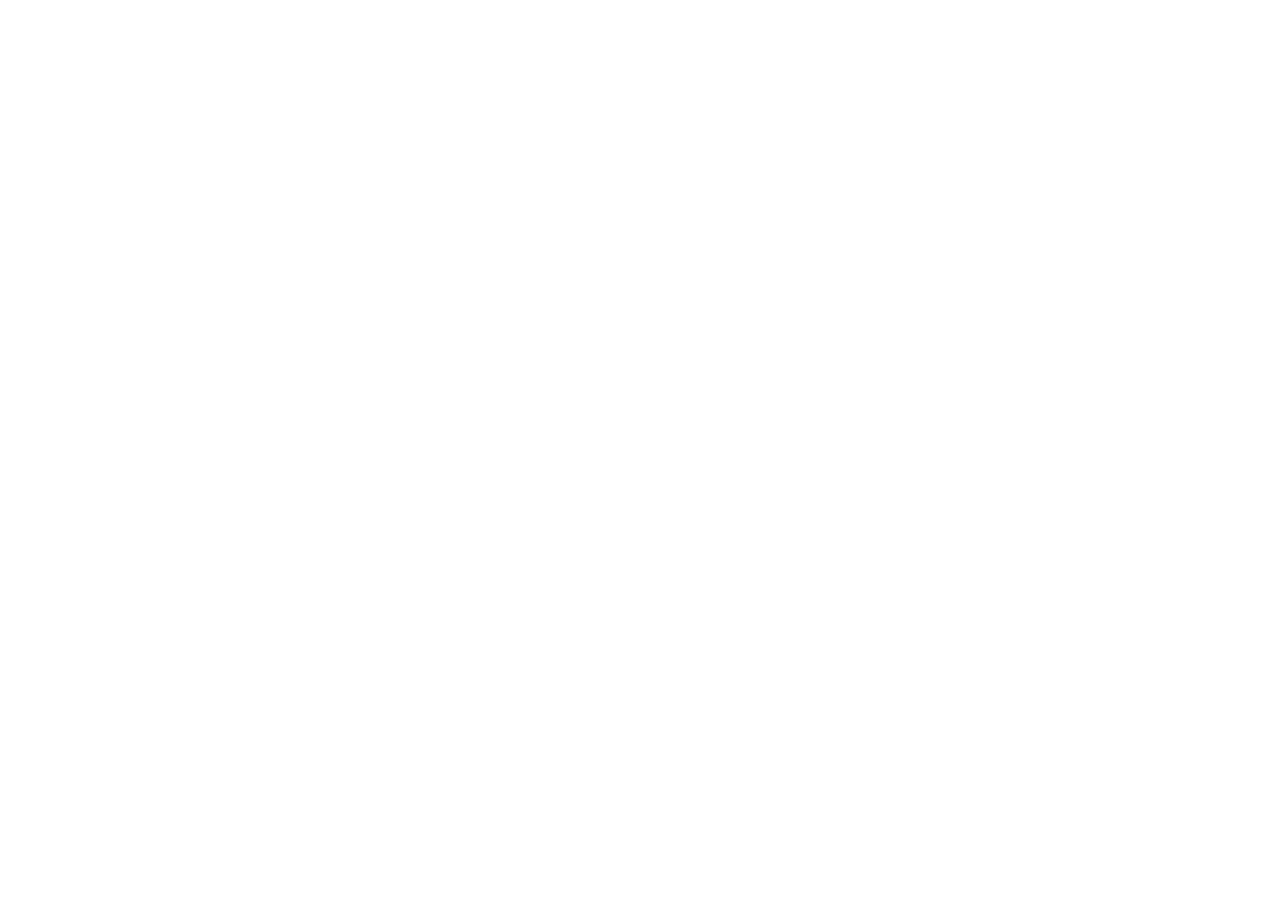
==== index.html @ 978abfff "first commit" ====
<!DOCTYPE html>
<html lang="en">
<head>
    <meta charset="UTF-8">
    <meta name="viewport" content="width=device-width, initial-scale=1.0">
    <meta http-equiv="X-UA-Compatible" content="ie=edge">
    <title>Document</title>
</head>
<body>
    
</body>
</html>
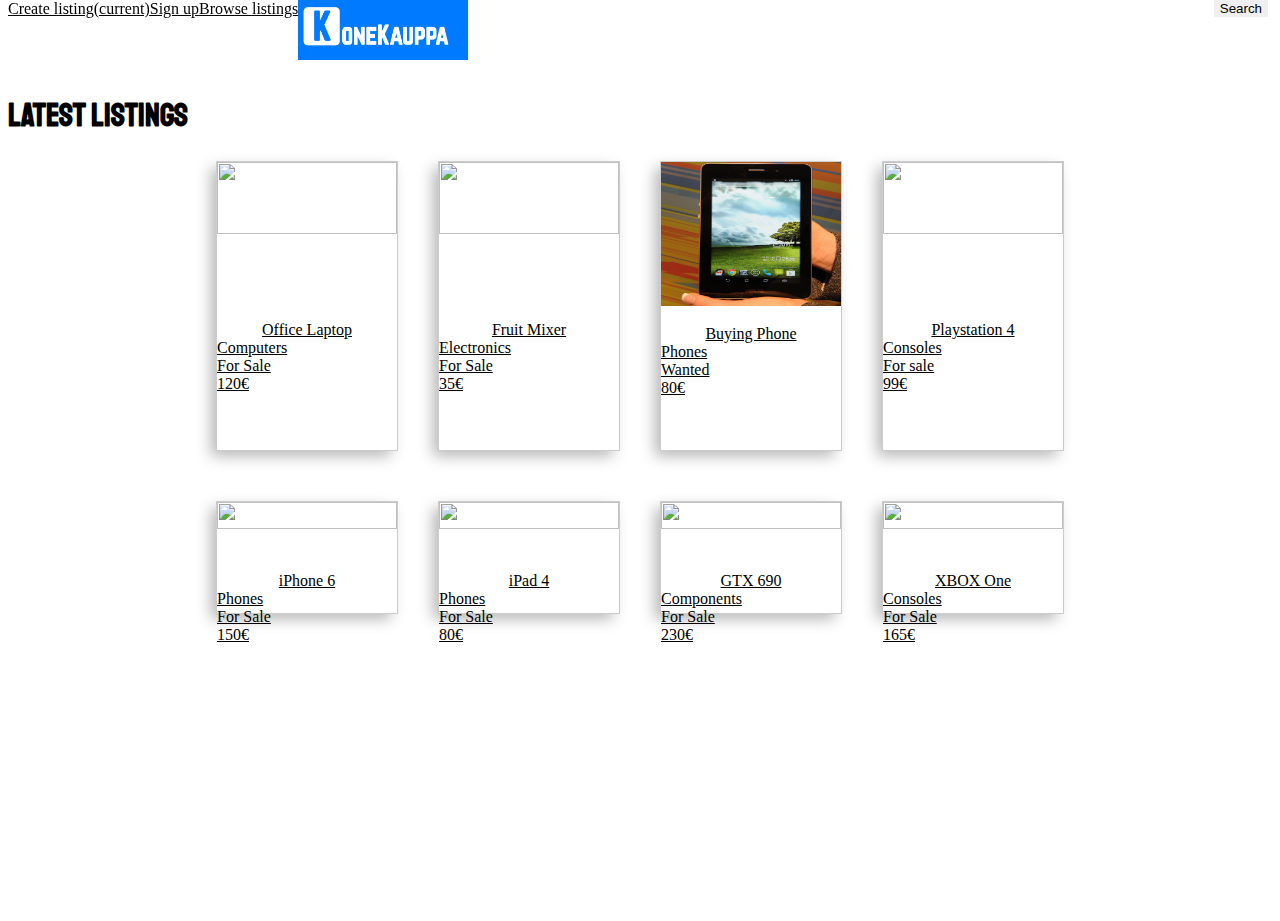
==== commit 7e5a52d7: "added page" ====
--- a/index.html
+++ b/index.html
@@ -1,12 +1,129 @@
 <!DOCTYPE html>
 <html lang="en">
+
 <head>
     <meta charset="UTF-8">
     <meta name="viewport" content="width=device-width, initial-scale=1.0">
     <meta http-equiv="X-UA-Compatible" content="ie=edge">
-    <title>Document</title>
+    <title>KoneKauppa</title>
+    <link rel="stylesheet" href="https://stackpath.bootstrapcdn.com/bootstrap/4.1.3/css/bootstrap.min.css" integrity="sha384-MCw98/SFnGE8fJT3GXwEOngsV7Zt27NXFoaoApmYm81iuXoPkFOJwJ8ERdknLPMO"
+        crossorigin="anonymous">
+    <link href="https://fonts.googleapis.com/css?family=Staatliches" rel="stylesheet">
+    <link rel="stylesheet" href="main.css">
 </head>
+
 <body>
-    
+    <nav class="navbar navbar-dark bg-primary justify-content-between">
+        <form id="nav-text" class="form-inline">
+            <a href="index.html"><img id="logo" class="mb-2" src="images/konekauppa.jpg" alt=""></a>
+            <a href="index.html"><img id="logo2" class="mb-2" src="images/konekauppa_small.jpg" alt=""></a>
+            <div class="dropdown">
+                <button class="btn bg-white text-muted dropdown-toggle" type="button" id="dropdownMenuButton"
+                    data-toggle="dropdown" aria-haspopup="true" aria-expanded="false">
+                    Menu
+                </button>
+                <div class="dropdown-menu" aria-labelledby="dropdownMenuButton">
+                    <a class="dropdown-item" href="listing.html">Create listing</a>
+                    <a class="dropdown-item" href="signup.html">Sign up</a>
+                    <a class="dropdown-item" href="browse.html">Browse listings</a>
+                </div>
+            </div>
+            <a class="nav-item nav-link text-light ml-1 h5 my-1" id="nav-text" href="listing.html">Create listing<span
+                    class="sr-only">(current)</span></a>
+            <a class="nav-item nav-link text-light ml-1 h5 my-1" id="nav-text" href="signup.html">Sign up</a>
+            <a class="nav-item nav-link text-light ml-1 h5 my-1" id="nav-text" href="browse.html">Browse listings</a>
+            <input id="search" class="form-control mr-5 sm-2" type="search" placeholder="Search" aria-label="Search">
+            <button id="searchbox" class="btn btn-outline-primary bg-light my-2 my-sm-0" type="submit">Search</button>
+        </form>
+    </nav>
+
+    <!--Listings-->
+
+    <h1 id="font" class="d-block text-center mt-5">Latest listings</h1>
+
+    <div class="image-gallery">
+        <div class="gallery">
+            <a href="item2.html"> <img src="images/laptop-1890547_1920.jpg" width="100%" height="50%">
+                <div class="desc text-primary h5">Office Laptop</div>
+                <div class="text-center font-weight-bold">Computers</div>
+                <div class="text-center pb-2 font-weight-bold">For Sale</div>
+                <div class="text-center pb-4 font-weight-bold">120€</div>
+            </a>
+        </div>
+
+        <div class="gallery">
+            <a href="item1.html"> <img src="images/fruit_mixer.jpg" width="100%" height="50%">
+                <div class="desc text-primary h5">Fruit Mixer</div>
+                <div class="text-center font-weight-bold">Electronics</div>
+                <div class="text-center pb-2 font-weight-bold">For Sale</div>
+                <div class="text-center pb-4 font-weight-bold">35€</div>
+            </a>
+        </div>
+
+        <div class="gallery">
+            <a href="item1.html"> <img src="images/phone.jpg" width="100%" height="50%">
+                <div class="desc text-primary h5">Buying Phone</div>
+                <div class="text-center font-weight-bold">Phones</div>
+                <div class="text-center pb-2 font-weight-bold">Wanted</div>
+                <div class="text-center pb-4 font-weight-bold">80€</div>
+            </a>
+        </div>
+
+        <div class="gallery">
+            <a href="item1.html"> <img src="images/ps4.jpg" width="100%" height="50%">
+                <div class="desc text-primary h5">Playstation 4</div>
+                <div class="text-center font-weight-bold">Consoles</div>
+                <div class="text-center pb-2 font-weight-bold">For sale</div>
+                <div class="text-center pb-4 font-weight-bold">99€</div>
+            </a>
+        </div>
+    </div>
+
+    <div class="image-gallery">
+        <div class="gallery">
+            <a href="item1.html"> <img src="images/phone2.jpg" width="100%" height="50%">
+                <div class="desc text-primary h5">iPhone 6</div>
+                <div class="text-center font-weight-bold">Phones</div>
+                <div class="text-center pb-2 font-weight-bold">For Sale</div>
+                <div class="text-center pb-4 font-weight-bold">150€</div>
+            </a>
+        </div>
+
+        <div class="gallery">
+            <a href="item1.html"> <img src="images/tablet-602968_1920.jpg" width="100%" height="50%">
+                <div class="desc text-primary h5">iPad 4</div>
+                <div class="text-center font-weight-bold">Phones</div>
+                <div class="text-center pb-2 font-weight-bold">For Sale</div>
+                <div class="text-center pb-4 font-weight-bold">80€</div>
+            </a>
+        </div>
+
+        <div class="gallery">
+            <a href="item1.html"> <img src="images/graph-256161_1920.jpg" width="100%" height="50%">
+                <div class="desc text-primary h5">GTX 690</div>
+                <div class="text-center font-weight-bold">Components</div>
+                <div class="text-center pb-2 font-weight-bold">For Sale</div>
+                <div class="text-center pb-4 font-weight-bold">230€</div>
+            </a>
+        </div>
+
+        <div class="gallery">
+            <a href="item1.html"> <img src="images/x-box-1791676_1920.jpg" width="100%" height="50%">
+                <div class="desc text-primary h5">XBOX One</div>
+                <div class="text-center font-weight-bold">Consoles</div>
+                <div class="text-center pb-2 font-weight-bold">For Sale</div>
+                <div class="text-center pb-4 font-weight-bold">165€</div>
+            </a>
+        </div>
+    </div>
+
+    <!--Scripts-->
+    <script src="https://code.jquery.com/jquery-3.3.1.slim.min.js" integrity="sha384-q8i/X+965DzO0rT7abK41JStQIAqVgRVzpbzo5smXKp4YfRvH+8abtTE1Pi6jizo"
+        crossorigin="anonymous"></script>
+    <script src="https://cdnjs.cloudflare.com/ajax/libs/popper.js/1.14.3/umd/popper.min.js" integrity="sha384-ZMP7rVo3mIykV+2+9J3UJ46jBk0WLaUAdn689aCwoqbBJiSnjAK/l8WvCWPIPm49"
+        crossorigin="anonymous"></script>
+    <script src="https://stackpath.bootstrapcdn.com/bootstrap/4.1.3/js/bootstrap.min.js" integrity="sha384-ChfqqxuZUCnJSK3+MXmPNIyE6ZbWh2IMqE241rYiqJxyMiZ6OW/JmZQ5stwEULTy"
+        crossorigin="anonymous"></script>
 </body>
+
 </html>--- a/main.css
+++ b/main.css
@@ -0,0 +1,246 @@
+body,
+html {
+    height: 100%
+}
+
+#nav-text {
+    float: left;
+}
+
+#logo {
+    width: 170px;
+    height: 60px;
+}
+
+#logo2 {
+    display: none;
+    width: 50px;
+    height: 60px;
+}
+
+#search {
+    position: absolute;
+    right: 50px;
+    border: none;
+}
+
+#searchbox {
+    position: absolute;
+    right: 20px;
+    border: none;
+}
+
+.dropdown {
+    display: none;
+}
+
+::placeholder {
+    color: white;
+}
+
+#font {
+    font-family: 'Staatliches', arial;
+}
+
+#font2 {
+    font-family: "calibri", ;
+    font-weight: bold;
+}
+
+h1 {
+    padding-top: 75px;
+}
+
+.navbar {
+    top: 0;
+    position: fixed;
+    width: 100%;
+    z-index: 2;
+}
+
+a {
+    color: black;
+}
+
+a:hover {
+    text-decoration: none;
+    color: black;
+}
+
+#image2 {
+    display: flex;
+    justify-content: center;
+    margin: auto;
+    margin-top: 15%;
+    width: 650px;
+}
+
+#carousel-img {
+    width: 850px;
+    justify-items: center;
+    margin: auto;
+    margin-top: 10%;
+}
+
+#carouselExampleIndicators {
+    width: 100%;
+}
+
+#price {
+    margin-left: 22%;
+}
+
+#div-bg {
+    
+}
+
+/*MEDIA*/
+
+@media only screen and (max-width: 910px) {
+    #logo {
+        display: none;
+    }
+
+    #logo2 {
+        display: block;
+    }
+}
+
+@media only screen and (max-width: 810px) {
+    .nav-item {
+        margin-right: -25px;
+    }
+
+@media only screen and (max-width: 850px) {
+    .nav-item {
+        display: none;
+    }
+
+    .dropdown {
+        margin-left: 40px;
+        display: block;
+    }
+
+    .image-gallery {
+        flex-direction: column;
+        align-items: center;
+    }
+
+    .gallery {
+        margin-bottom: 20px;
+    }
+}
+}
+
+@media only screen and (max-width: 580px) {
+    #search {
+        display: none;
+    }
+
+    #searchbox {
+        display: none;
+    }
+}
+
+@media only screen and (max-width: 490px) {
+    .listing-br {
+        display: blocK;
+    }
+}
+
+@media only screen and (max-width: 1024px) {
+    .block {
+        display: none;
+    }
+
+    .block2 {
+        display: none;
+    }
+}
+
+
+/*GALLERY LISTINGS*/
+
+.image-gallery {
+    display: flex;
+    justify-content: center;
+    margin-top: 25px;
+}
+
+.gallery {
+    margin-right: 20px;
+    margin-left: 20px;
+    margin-bottom: 25px;
+    border: 1px solid #ccc;
+    width: 180px;
+    box-shadow: -6px 6px 14px -1px rgba(0, 0, 0, 0.29);
+    transition: 0.3s;
+}
+
+.gallery:hover {
+    box-shadow: -7px 8px 11px -1px rgba(0, 0, 0, 0.5);
+    transition: 0.3s;
+}
+
+.desc {
+    padding-top: 15px;
+    text-align: center;
+}
+
+label {
+    font-size: 18px;
+}
+
+/*CREATE LISTING*/
+
+.form-group {
+    margin-right: 20px;
+    margin-left: 20px;
+}
+
+/*SHAPES*/
+
+.block {
+    width: 300px;
+    height: 800px;
+    transform: rotate(35deg);
+    position: fixed;
+    bottom: -300px;
+    right: -45px;
+    z-index: -1;
+}
+
+.block2 {
+    width: 300px;
+    height: 825px;
+    transform: rotate(60deg);
+    position: fixed;
+    bottom: -425px;
+    right: 250px;
+    z-index: -1;
+}
+
+.block3 {
+    width: 300px;
+    height: 300px;
+    transform: rotate(60deg);
+    position: fixed;
+    bottom: -225px;
+    right: -100px;
+    z-index: -1;
+}
+
+/*LISTINGS*/
+
+.margin-left {
+    position: absolute;
+}
+
+.listing-space {
+    margin-top: 300px;
+}
+
+.listing-info {
+    margin-left: 225px;
+    margin-bottom: 100px;
+}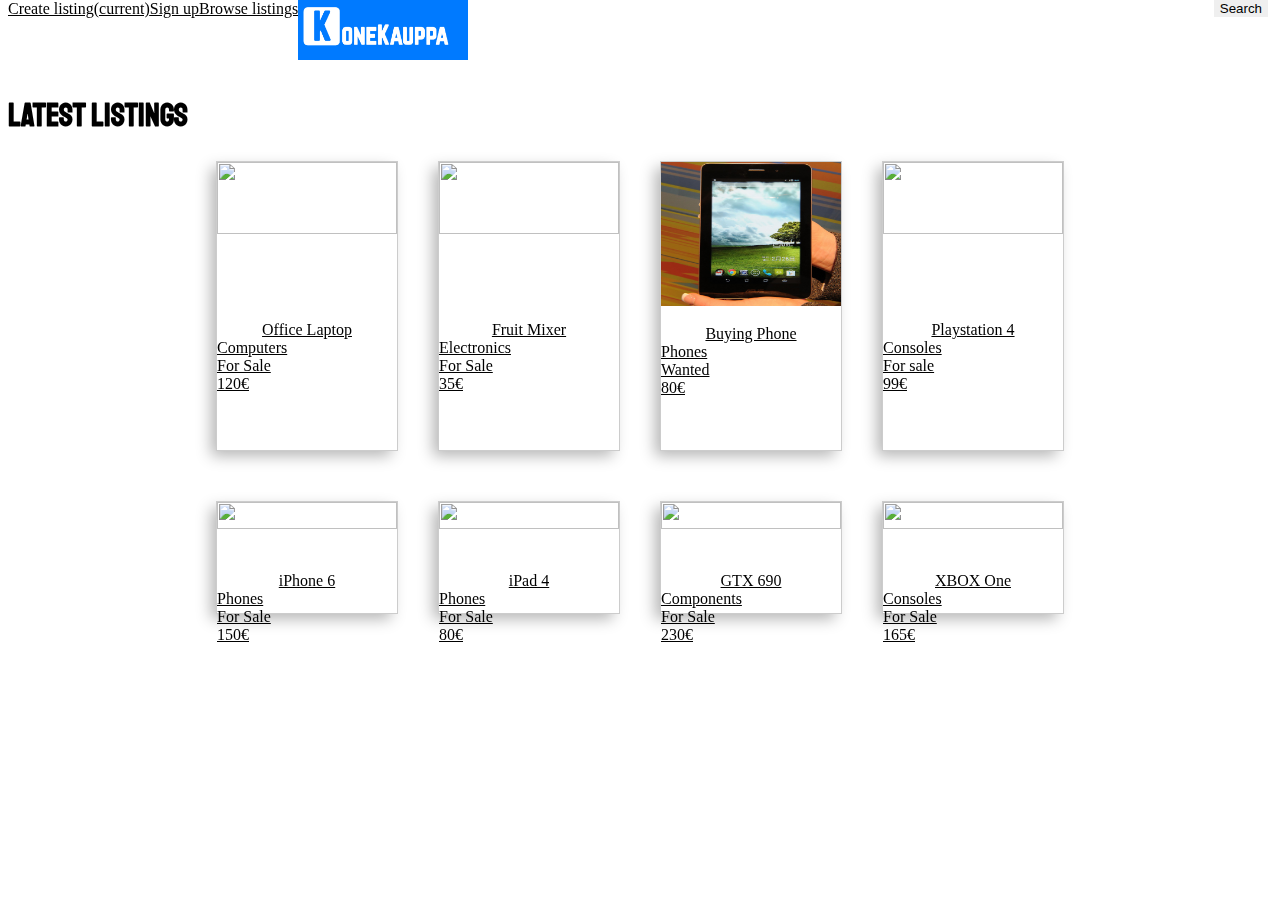
==== commit 5234b8b6: "added blocks" ====
--- a/index.html
+++ b/index.html
@@ -116,6 +116,9 @@
             </a>
         </div>
     </div>
+    <div class="block bg-primary"></div>
+    <div class="block3 bg-dark"></div>
+    
 
     <!--Scripts-->
     <script src="https://code.jquery.com/jquery-3.3.1.slim.min.js" integrity="sha384-q8i/X+965DzO0rT7abK41JStQIAqVgRVzpbzo5smXKp4YfRvH+8abtTE1Pi6jizo"
--- a/main.css
+++ b/main.css
@@ -76,22 +76,34 @@
 }
 
 #carousel-img {
-    width: 850px;
+    width: 100%;
+    max-width: 750px;
     justify-items: center;
     margin: auto;
-    margin-top: 10%;
-}
-
-#carouselExampleIndicators {
-    width: 100%;
+    margin-top: 100px;
+}
+
+.icon {
+    position: relative;
+    top: 4px;
 }
 
 #price {
-    margin-left: 22%;
-}
-
-#div-bg {
-    
+    display: flex;
+    justify-content: center;
+    margin-top: -50px;
+}
+
+.div-bg {
+    background-color: #ececec;
+    position: relative;
+    top: 0;
+    margin-left: 20%;
+    margin-right: 20%;
+}
+
+.phone-2 {
+    display: none;
 }
 
 /*MEDIA*/
@@ -111,25 +123,35 @@
         margin-right: -25px;
     }
 
-@media only screen and (max-width: 850px) {
-    .nav-item {
-        display: none;
-    }
-
-    .dropdown {
-        margin-left: 40px;
-        display: block;
-    }
-
-    .image-gallery {
-        flex-direction: column;
-        align-items: center;
-    }
-
-    .gallery {
-        margin-bottom: 20px;
-    }
-}
+    @media only screen and (max-width: 850px) {
+        .nav-item {
+            display: none;
+        }
+
+        .dropdown {
+            margin-left: 40px;
+            display: block;
+        }
+
+        .image-gallery {
+            flex-direction: column;
+            align-items: center;
+        }
+
+        .gallery {
+            margin-bottom: 20px;
+        }
+    }
+}
+
+@media only screen and (max-width: 680px) {
+     .phone-1 {
+        display: none;
+    }
+
+    .phone-2 {
+        display: flex;
+    }
 }
 
 @media only screen and (max-width: 580px) {
@@ -139,12 +161,23 @@
 
     #searchbox {
         display: none;
+    }
+
+    .phone-1 {
+        display: none;
+    }
+
+    .phone-2 {
+        display: flex;
     }
 }
 
 @media only screen and (max-width: 490px) {
     .listing-br {
         display: blocK;
+    }
+    .block3 {
+        display: none;
     }
 }
 
